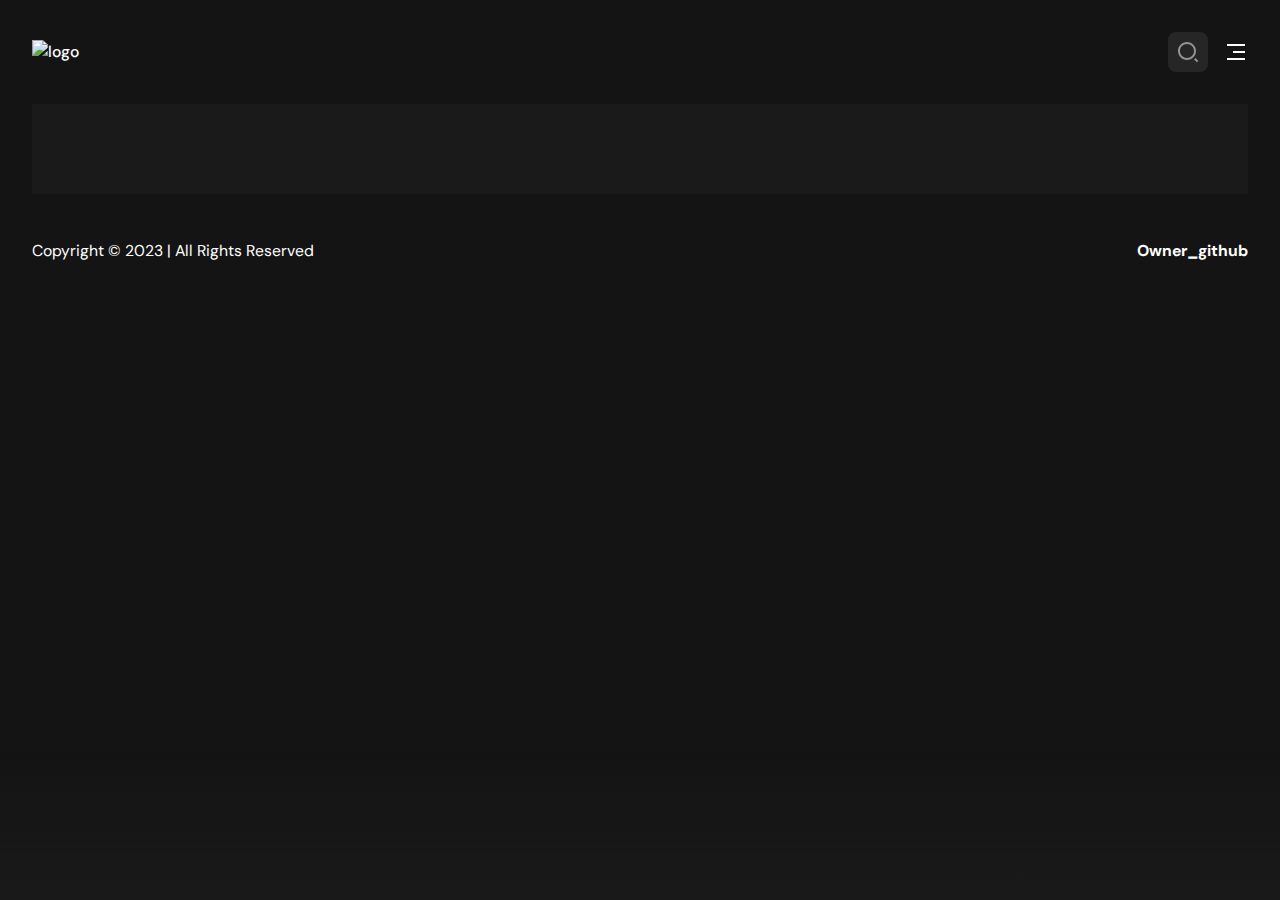
==== MovieFlix/details.html @ 82075ebb "feat: Add MovieFlix app" ====
<!DOCTYPE html>
<html lang="en">
  <head>
    <meta charset="UTF-8" />
    <meta http-equiv="X-UA-Compatible" content="IE=edge" />
    <meta name="viewport" content="width=device-width, initial-scale=1.0" />
    <!-- Chrome, Firefox OS and Opera -->
    <meta name="theme-color" content="#0c112c" />
    <!-- Windows Phone -->
    <meta name="msapplication-navbutton-color" content="#0c112c" />
    <!-- iOS Safari -->
    <meta name="apple-mobile-web-app-status-bar-style" content="#0c112c" />
    <!-- Favicon -->
    <link
      rel="icon"
      type="image/x-icon"
      href="./assets/images/icons/favicon.png"
    />

    <!-- Add Google Font Here -->
    <link rel="preconnect" href="https://fonts.googleapis.com" />
    <link rel="preconnect" href="https://fonts.gstatic.com" crossorigin />
    <link
      href="https://fonts.googleapis.com/css2?family=DM+Sans:wght@400;700&display=swap"
      rel="stylesheet"
    />

    <!-- Remix Icon -->
    <!-- <link href="https://cdn.jsdelivr.net/npm/remixicon@2.5.0/fonts/remixicon.css" rel="stylesheet" /> -->

    <!-- CSS Link -->
    <link rel="stylesheet" href="./assets/css/main.css" />
    <link rel="stylesheet" href="./assets/css/stylesheet.css" />

    <title>Filmoon - Movie App</title>
    <meta name="title" content="Filmoon" />
    <meta
      name="description"
      content="Filmoon is a feature-rich application that provides a seamless movie watching experience. Developed by Vishal, this popular app offers a vast collection of movies for users to explore and enjoy."
    />

    <!-- Personal JS -->
    <script src="./assets/js/global.js" defer></script>
    <script src="./assets/js/details.js" type="module" defer></script>
  </head>
  <body>
    <!-- ! ~~~~~ Header ~~~~~ -->
    <header class="header container">
      <a href="./index.html" class="logo"
        ><img
          loading="lazy"
          width="140"
          src="./assets/images/icons/evolve logo.png"
          alt="logo"
      /></a>

      <div class="search-box" search-box>
        <div class="search-wrapper" search-wrapper>
          <input
            search-field
            type="text"
            name="search"
            class="search-field"
            autocomplete="off"
            aria-label="search movies"
            placeholder="Search any movies..."
          />
          <img
            loading="lazy"
            style="
              filter: invert(98%) sepia(4%) saturate(252%) hue-rotate(319deg)
                brightness(118%) contrast(100%);
            "
            class="leading-icon"
            width="24"
            height="24"
            src="./assets/images/icons/search.svg"
            alt="search"
          />
        </div>
        <button class="search-btn" search-toggler>
          <img
            loading="lazy"
            style="
              filter: invert(98%) sepia(4%) saturate(252%) hue-rotate(319deg)
                brightness(118%) contrast(100%);
            "
            width="24"
            height="24"
            src="./assets/images/icons/close.svg"
            alt="close search box"
          />
        </button>
      </div>

      <button class="search-btn" search-toggler menu-close>
        <img
          loading="lazy"
          style="
            filter: invert(98%) sepia(4%) saturate(252%) hue-rotate(319deg)
              brightness(118%) contrast(100%);
          "
          width="24"
          height="24"
          src="./assets/images/icons/search.svg"
          alt="open search box"
        />
      </button>

      <button class="menu-btn" menu-btn menu-toggler>
        <img
          loading="lazy"
          style="
            filter: invert(98%) sepia(4%) saturate(252%) hue-rotate(319deg)
              brightness(118%) contrast(100%);
          "
          width="24"
          height="24"
          class="menu"
          src="./assets/images/icons/menu.svg"
          alt="open menu"
        />
        <img
          loading="lazy"
          style="
            filter: invert(98%) sepia(4%) saturate(252%) hue-rotate(319deg)
              brightness(118%) contrast(100%);
          "
          width="24"
          height="24"
          class="close"
          src="./assets/images/icons/menu-close.svg"
          alt="close menu"
        />
      </button>
    </header>

    <main>
      <!-- ! ~~~~~ Sidebar ~~~~~ -->
      <nav class="sidebar container" sidebar></nav>
      <div class="overlay" overlay menu-toggler></div>

      <!-- ! ~~~~~ Article ~~~~~ -->
      <article class="article container" page-content>
        <!-- ? ~~~~~ Movie Detail ~~~~~ -->
        <!-- ? ~~~~~ Movie List ~~~~~ -->
      </article>
    </main>

    <!-- ! ~~~~~ Footer ~~~~~ -->
    <footer class="footer container py-3">
      <p>Copyright &copy 2023 | All Rights Reserved</p>
      <a target="_blank" href="https://github.com/rajvipulraj401"
        ><strong>Owner_github</strong></a
      >
    </footer>
  </body>
</html>
---- MovieFlix/assets/css/main.css ----
/* ! ~~~~~ Header ~~~~~ */
.header {
  position: relative;
  padding-block: 2rem;
  display: flex;
  align-items: center;
  justify-content: space-between;
  gap: var(--spacing-1);
}
.header .logo {
  margin-inline-end: auto;
}
.header .search-btn {
  background: var(--clr-neutral-600);
  padding: 0.5rem;
  border-radius: 0.5rem;
}
.header .search-btn img {
  opacity: 0.5;
  transition: all 0.5s ease;
}
.header .search-btn:is(:hover, :focus-visible) img {
  opacity: 1;
}
.menu-btn.active .menu,
.menu-btn .close {
  display: none;
}
.menu-btn .menu,
.menu-btn.active .close {
  display: block;
}
.header .search-box {
  position: absolute;
  top: 0;
  left: 0;
  width: 100%;
  height: 100%;
  background: var(--clr-black);
  display: flex;
  flex-direction: row;
  align-items: center;
  gap: 1rem;
  z-index: 1;
  display: none;
}
.header .search-box.active {
  display: flex;
}
.search-wrapper {
  position: relative;
  flex-grow: 1;
}
.load-more {
  cursor: pointer;
  background: var(--clr-accent-400);
  font-weight: var(--fw-bold);
  margin-inline: auto;
  margin-block: var(--spacing-5);
}
.load-more:is(:hover, :focus-visible) {
  background: var(--clr-accent-500);
}
.load-more.loading::before {
  display: block;
}
.search-wrapper::before,
.load-more::before {
  content: "";
  width: 20px;
  height: 20px;
  border: 3px solid var(--clr-white);
  border-radius: 100vw;
  border-inline-end-color: transparent;
  animation: loading 1s linear infinite;
  display: none;
}
@keyframes loading {
  0% {
    transform: rotate(0);
  }
  100% {
    transform: rotate(1turn);
  }
}
.search-wrapper::before {
  position: absolute;
  top: 10px;
  right: 12px;
}
.search-wrapper.searching::before {
  display: block;
}
.search-field {
  background: var(--clr-neutral-500);
  width: 100%;
  height: 40px;
  line-height: 40px;
  padding-inline: 44px;
  border: none;
  outline: none;
  border-radius: 0.5rem;
  transition: all 0.5s ease;
}
.search-field::placeholder {
  color: var(--clr-neutral-200);
}
.search-field:is(:hover, :focus-within) {
  outline: 1px solid var(--clr-neutral-400);
  padding-inline-start: 16px;
}
.search-wrapper .leading-icon {
  position: absolute;
  top: 50%;
  transform: translateY(-50%);
  left: 12px;
  opacity: 0.5;
  transition: all 0.3s ease;
}
.search-wrapper:is(:hover, :focus-within) .leading-icon {
  opacity: 0;
}

/* ! ~~~~~ Sidebar ~~~~~ */
.sidebar {
  position: fixed;
  background: var(--clr-black);
  width: clamp(18rem, 16.2667rem + 4.2667vw, 20rem) !important;
  height: 100%;
  top: 0;
  left: -340px;
  bottom: 0;
  border-block-start: none;
  z-index: 2000;
  transition: all 0.5s ease;
  visibility: hidden;
}
.sidebar.active {
  visibility: visible;
  transform: translateX(340px);
  box-shadow: 25px 0 25px rgba(26, 26, 26, 0.5);
}
.sidebar .sidebar-inner {
  display: grid;
  gap: var(--spacing-1);
  padding-block: var(--spacing-3);
}
.sidebar::-webkit-scrollbar-thumb {
  background: transparent;
}
.sidebar:is(:hover, :focus-within)::-webkit-scrollbar-thumb {
  background: var(--clr-primary-400);
}
.sidebar::-webkit-scrollbar-button {
  height: 16px;
}
.sidebar-list,
.sidebar-footer {
  padding-inline: var(--spacing-2);
}
.title {
  font-size: var(--fs-5);
  font-weight: var(--fw-bold);
  padding-bottom: calc(var(--spacing-1) / 2);
}
.sidebar .sidebar-list .sidebar-link {
  opacity: 0.8;
  transition: all 0.2s ease;
}
.sidebar .sidebar-list .sidebar-link:hover {
  opacity: 1;
}
.sidebar .sidebar-list {
  display: grid;
  padding-bottom: var(--spacing-2);
  gap: calc(var(--spacing-1) / 5);
}
.sidebar .sidebar-footer {
  border-block-start: 1px solid var(--clr-neutral-400);
  padding-block: var(--spacing-3);
}
.sidebar-footer .copyright {
  color: var(--clr-neutral-200);
}
.sidebar-footer .copyright-link {
  color: var(--clr-white);
  font-weight: var(--fw-bold);
  display: inline-block;
}
.overlay {
  position: fixed;
  top: 96px;
  left: 0;
  bottom: 0;
  width: 100%;
  background: var(--clr-black);
  opacity: 0;
  pointer-events: none;
  transition: all 0.5s ease;
  z-index: 5;
}
.overlay.active {
  opacity: 0.5;
  pointer-events: all;
}

/* !===================================================
!~~~~~~~~~~~~~~~~~~~~~ Home Page ~~~~~~~~~~~~~~~~~~~~
!=================================================== */
.article {
  position: relative;
  background: var(--clr-primary-500);
  padding: var(--spacing-2) var(--spacing-2) var(--spacing-4) var(--spacing-2);
}

.banner {
  position: relative;
  height: 700px;
  border-radius: 2rem;
  border: 1px solid var(--clr-neutral-500);
  overflow: hidden;
}
.banner-slider .slider-item {
  position: absolute;
  top: 0;
  left: 0;
  width: 100%;
  height: 100%;
  background-color: var(--clr-primary-400);
  opacity: 0;
  visibility: hidden;
  transition: all 0.5s ease;
}
.banner-slider .slider-item::before {
  content: "";
  position: absolute;
  inset: 0;
  background-image: linear-gradient(var(--gradient-1));
}
.banner-slider .active {
  left: 0;
  opacity: 1;
  visibility: visible;
}
.banner-content {
  position: absolute;
  left: 24px;
  right: 24px;
  bottom: 210px;
  z-index: 1;
  color: var(--clr-neutral-200);
}
.banner :is(.heading, .banner-text) {
  display: -webkit-box;
  -webkit-box-orient: vertical;
  overflow: hidden;
}
.banner .heading {
  -webkit-line-clamp: 3;
  margin-block-end: 16px;
}

.banner .genre {
  margin-block: 12px;
}
.banner-text {
  -webkit-line-clamp: 2;
  margin-block-end: 24px;
}
.banner .btn {
  cursor: pointer;
  max-width: fit-content;
  background: var(--clr-accent-400);
}
.banner .btn:is(:hover, :focus-visible) {
  background: var(--clr-accent-500);
  box-shadow: var(--shadow-2);
}
.slider-control {
  position: absolute;
  bottom: 20px;
  left: 20px;
  right: 0;
  border-radius: 1rem 0 0 1rem;
  user-select: none;
  padding: 4px 0 4px 4px;
}
.slider-control::-webkit-scrollbar {
  display: none;
}
.control-inner {
  display: flex;
  gap: var(--spacing-1);
  overflow: auto;
  padding-block-end: 8px;
}
.control-inner::after {
  content: "";
  min-width: 1rem;
}
.slider-control .slider-item {
  width: 100px;
  border-radius: 0.5rem;
  flex-shrink: 0;
  filter: brightness(0.4);
}
.slider-control .active {
  filter: brightness(1);
  box-shadow: var(--shadow-1);
}

/* ! ~~~~~ Movie List ~~~~~ */
.movie-list {
  padding-block-start: 2rem;
}
.movie-card {
  position: relative;
  min-width: 200px;
}
.movie-card .card-banner {
  min-width: 100%;
}
.movie-card .title {
  width: 100%;
  white-space: nowrap;
  text-overflow: ellipsis;
  overflow: hidden;
  margin-block: 8px 4px;
}
.movie-card .meta-list {
  justify-content: space-between;
}
.movie-card .card-btn {
  position: absolute;
  z-index: 1;
  inset: 0;
}

/* !===================================================
!~~~~~~~~~~~~~~~~~~~~~ Detail Page ~~~~~~~~~~~~~~~~~~~~
!=================================================== */
.backdrop-image {
  position: absolute;
  top: 0;
  left: 0;
  width: 100%;
  height: 600px;
  background-repeat: no-repeat;
  background-size: cover;
  background-position: center;
}
.backdrop-image::after {
  content: "";
  position: absolute;
  inset: 0;
  background-image: linear-gradient(
    0deg,
    hsla(250, 13%, 11%, 1),
    hsla(250, 13%, 11%, 0.9)
  );
}
.movie-detail .movie-poster {
  max-width: 300px;
  width: 100%;
}
.movie-detail .heading {
  margin-block: 24px 12px;
}
.movie-detail :is(.meta-list, .genre) {
  color: var(--clr-neutral-200);
}
.movie-detail .genre {
  margin-block: 12px 16px;
}
.detail-list {
  margin-block: 24px 32px;
}
.movie-detail .list-item {
  display: flex;
  align-items: flex-start;
  gap: var(--spacing-1);
  margin-block-end: 12px;
}
.movie-detail .list-name {
  color: var(--clr-neutral-200);
  font-weight: var(--fw-bold);
  min-width: 112px;
}
.video-card {
  background-image: url(../images/icons/video-bg-icon.png);
  aspect-ratio: 16/9;
  flex-shrink: 0;
  max-width: 500px;
  width: calc(100% - 40px);
}

/* !===================================================
!~~~~~~~~~~~~~~~~~~~ Movie List Page ~~~~~~~~~~~~~~~~~~
!=================================================== */
.genre-list .title-wrapper {
  margin-block-end: 2rem;
}
.grid-list {
  display: grid;
  grid-template-columns: repeat(auto-fit, minmax(min(180px, 100%), 1fr));
  gap: var(--spacing-3) var(--spacing-2);
}
:is(.grid-list, .search-model) :is(.movie-card, .card-banner) {
  width: 100%;
}

/* !===================================================
!~~~~~~~~~~~~~~~~~~~~ Search Model ~~~~~~~~~~~~~~~~~~~~
!=================================================== */
.search-model {
  position: fixed;
  top: 90px;
  left: 0;
  width: 100%;
  bottom: 0;
  background-color: var(--clr-primary-500);
  padding: var(--spacing-2);
  overflow-y: overlay;
  z-index: 4;
  display: none;
}
.search-model::-webkit-scrollbar {
  display: none;
}
.search-model.active {
  display: block;
}
.search-model .label {
  color: var(--clr-accent-500);
  font-weight: var(--fw-bold);
}

/* !===================================================
!~~~~~~~~~~~~~~~~~~~~~~~ Footer ~~~~~~~~~~~~~~~~~~~~~~
!=================================================== */
.footer {
  display: flex;
  align-items: center;
  justify-content: space-between;
}
---- MovieFlix/assets/css/stylesheet.css ----
/* ===================================================
~~~~~~~~~~~~~~~~~~~~~~~~ Root ~~~~~~~~~~~~~~~~~~~~~~~~
=================================================== */

:root {
  --ff-display: "DM Sans", "Poppins", sans-serif, Apple Color Emoji, Segoe UI Emoji, Segoe UI Symbol, Noto Color Emoji;
  --ff-body: "DM Sans", "Poppins", sans-serif, Apple Color Emoji, Segoe UI Emoji, Segoe UI Symbol, Noto Color Emoji;

  --banner-overlay: 90deg, hsl(220, 17%, 7%) 0%, hsla(220, 17%, 7%, 0.5) 100%;
  --bottom-overlay: 180deg, hsla(250, 13%, 11%, 0), hsla(250, 13%, 11%, 1);

  --clr-primary-300: hsla(250, 100%, 100%, 1);
  --clr-primary-400: hsla(250, 100%, 95%, 1);
  --clr-primary-500: rgb(26, 26, 26);

  --clr-secondary-300: hsla(44, 100%, 60%, 1);
  --clr-secondary-400: hsla(44, 100%, 50%, 1);
  --clr-secondary-500: hsla(44, 100%, 70%, 1);

  --clr-accent-300: hsla(342, 100%, 60%, 1);
  --clr-accent-400: hsla(342, 100%, 50%, 1);
  --clr-accent-500: hsla(342, 100%, 40%, 1);

  --clr-neutral-200: hsl(0, 0%, 75%);
  --clr-neutral-300: hsl(0, 0%, 60%);
  --clr-neutral-400: hsl(0, 0%, 45%);
  --clr-neutral-500: hsl(0, 0%, 30%);
  --clr-neutral-600: hsl(0, 0%, 15%);

  --clr-black: hsl(0, 0%, 8%);
  --clr-white: hsl(0, 0%, 100%);

  --gradient-1: 90deg, hsl(0, 0%, 10%) 0%, hsla(0, 0%, 10%, 0.5) 100%;
  --gradient-2: 180deg, hsla(0, 0%, 10%, 0), hsla(0, 0%, 10%, 1);

  --clr-bg: var(--clr-black);
  --clr-text: var(--clr-white);

  --fs-d1: clamp(2.566rem, -0.1492rem + 10.8608vw, 5.96rem);
  --fs-d2: clamp(2.281rem, 0.2914rem + 7.9584vw, 4.768rem);
  --fs-d3: clamp(2.027rem, 0.5966rem + 5.7216vw, 3.815rem);
  --fs-1: clamp(1.802rem, 0.802rem + 4vw, 3.052rem);
  --fs-2: clamp(1.602rem, 0.9308rem + 2.6848vw, 2.441rem);
  --fs-3: clamp(1.424rem, 1.0008rem + 1.6928vw, 1.953rem);
  --fs-4: clamp(1.266rem, 1.0284rem + 0.9504vw, 1.563rem);
  --fs-5: clamp(1.125rem, 1.025rem + 0.4vw, 1.25rem);
  --fs-6: clamp(1rem, 1rem + 0vw, 1rem);
  --fs-regular: clamp(0.875rem, 0.8158rem + 0.2105vw, 1rem);
  --fs-small: clamp(0.875rem, 0.875rem + 0vw, 0.875rem);
  --fs-xsmall: clamp(0.5rem, 0.375rem + 0.5vw, 0.75rem);

  --fw-light: 300;
  --fw-regular: 400;
  --fw-medium: 500;
  --fw-semibold: 600;
  --fw-bold: 700;
  --fw-extrabold: 800;

  --spacing-1: clamp(0.875rem, 0.8rem + 0.2667vw, 1rem);
  --spacing-2: clamp(1.2rem, 0.8211rem + 1.3474vw, 2rem);
  --spacing-3: clamp(1.5rem, 0.7895rem + 2.5263vw, 3rem);
  --spacing-4: clamp(2rem, 1.0526rem + 3.3684vw, 4rem);
  --spacing-5: clamp(2.5rem, 1.3158rem + 4.2105vw, 5rem);
  --spacing-8: clamp(4rem, 2.1053rem + 6.7368vw, 8rem);
  --spacing-10: clamp(5rem, 2.6316rem + 8.4211vw, 10rem);

  --spacing-left: clamp(0rem, -44.4444rem + 92.5926vw, 25%);

  --shadow-1: 0 1px 4px hsla(0, 0%, 0%, 0.75);
  --shadow-2: 0 2px 4px hsla(350, 100%, 43%, 0.3);
}

/* ===================================================
~~~~~~~~~~~~~~~~~~~~~~ Selection ~~~~~~~~~~~~~~~~~~~~~
=================================================== */

/* ::-moz-selection {
  color: var(--clr-white);
  background: var(--clr-primary-400);
}

::selection {
  color: var(--clr-white);
  background: var(--clr-primary-400);
} */

/* ===================================================
~~~~~~~~~~~~~~~~~~~ Responsive width ~~~~~~~~~~~~~~~~~
=================================================== */
.container {
  --width__screen: 100%;
  --width__laptops: 1400px;
  --width__blogs: 1100px;
  --padding: 1rem;

  width: min(var(--width__screen), 100% - (var(--padding) * 4));
  margin-inline: auto;
}

@media only screen and (max-width: 1200px) {
  .container {
    max-width: 1100px;
  }
}

@media only screen and (max-width: 992px) {
  .container {
    --width__screen: 100%;
    --width__laptops: 1400px;
    --width__blogs: 1100px;
    --padding: 1rem;

    width: min(var(--width__screen), 100% - (var(--padding) * 3));
    margin-inline: auto;
  }
}

@media only screen and (max-width: 768px) {
  .container {
    max-width: 750px;
  }
}

@media only screen and (max-width: 576px) {
  .container {
    max-width: 540px;
  }
  .sidebar {
    width: 100% !important;
  }
}

/* ===================================================
~~~~~~~~~~~~~~~~~~ Set Core Defaults ~~~~~~~~~~~~~~~~~
=================================================== */

*,
*::before,
*::after {
  -webkit-box-sizing: border-box;
  box-sizing: border-box;
  scroll-behavior: smooth;
}

* {
  margin: 0;
  padding: 0;
  font-family: var(--ff-body);
}

html:focus-within {
  scroll-behavior: smooth;
}

body {
  overflow-x: hidden;
  text-rendering: optimizeSpeed;
  line-height: 1.5;
  background: var(--clr-bg);
  color: var(--clr-text);
}

ul[role="list"],
ol[role="list"] {
  list-style: none;
}

img,
picture,
svg {
  max-width: 100%;
  display: block;
}

@media (prefers-reduced-motion: media) {
  html:focus-within {
    scroll-behavior: auto;
  }

  *,
  *::before,
  ::after {
    -webkit-animation-duration: 0.01ms !important;
    animation-duration: 0.01ms !important;
    -webkit-animation-iteration-count: 1 !important;
    animation-iteration-count: 1 !important;
    -webkit-transition-duration: 0.01ms !important;
    -o-transition-duration: 0.01ms !important;
    transition-duration: 0.01ms !important;
    scroll-behavior: auto !important;
  }
}

/* ===================================================
~~~~~~~~~~~~~~~~~~~~~~ Utility's ~~~~~~~~~~~~~~~~~~~~~
=================================================== */

.d1,
.d2,
.d3,
h1,
h2,
h3,
h4,
h5,
h6 {
  font-family: var(--ff-display);
  font-weight: var(--fw-medium);
}
.d1 {
  font-size: var(--fs-d1);
  line-height: calc(var(--fs-d1) * 1);
}
.d2 {
  font-size: var(--fs-d2);
  line-height: calc(var(--fs-d2) * 1);
}
.d3 {
  font-size: var(--fs-d3);
  line-height: calc(var(--fs-d3) * 1);
}
h1 {
  font-size: var(--fs-1);
  line-height: calc(var(--fs-1) * 1.2);
}
h2 {
  font-size: var(--fs-2);
  line-height: calc(var(--fs-2) * 1.2);
}
h3 {
  font-size: var(--fs-3);
  line-height: calc(var(--fs-3) * 1.2);
}
h4 {
  font-size: var(--fs-4);
  line-height: calc(var(--fs-4) * 1.2);
}
h5 {
  font-size: var(--fs-5);
  line-height: calc(var(--fs-5) * 1.2);
}

h6 {
  font-size: var(--fs-6);
  line-height: calc(var(--fs-6) * 1.2);
}

p,
span {
  font-size: var(--fs-regular);
  font-weight: var(--fw-regular);
}

a {
  display: block;
  text-decoration: none;
  font-size: var(--fs-regular);
  font-weight: var(--fw-medium);
  color: var(--clr-text);
}

input,
label {
  color: var(--clr-text);
  font-size: var(--fs-regular);
  font-weight: var(--fw-regular);
}

.py-2 {
  padding-block: var(--spacing-2);
}
.py-3 {
  padding-block: var(--spacing-3);
}
.py-4 {
  padding-block: var(--spacing-4);
}
.py-5 {
  padding-block: var(--spacing-5);
}
.py-8 {
  padding-block: var(--spacing-8);
}
.py-10 {
  padding-block: var(--spacing-10);
}
.pb-2 {
  padding-bottom: var(--spacing-2);
}
.pb-3 {
  padding-bottom: var(--spacing-3);
}
.pb-4 {
  padding-bottom: var(--spacing-4);
}
.pb-5 {
  padding-bottom: var(--spacing-5);
}
.pb-8 {
  padding-bottom: var(--spacing-8);
}
.pb-10 {
  padding-bottom: var(--spacing-10);
}
.pt-2 {
  padding-top: var(--spacing-2);
}
.pt-3 {
  padding-top: var(--spacing-3);
}
.pt-4 {
  padding-top: var(--spacing-4);
}
.pt-5 {
  padding-top: var(--spacing-5);
}
.pt-8 {
  padding-top: var(--spacing-8);
}
.pt-10 {
  padding-top: var(--spacing-10);
}

.flow * + * {
  margin-top: clamp(1.5rem, 1.28rem + 0.64vw, 2rem);
}
.ch-small {
  max-width: clamp(30ch, 24ch + 25.2632vw, 60ch);
}
.ch-medium {
  max-width: clamp(40ch, 34ch + 25.2632vw, 70ch);
}
.ch-large {
  max-width: clamp(50ch, 40ch + 25.2632vw, 80ch);
}
.pe-none {
  pointer-events: none !important;
}

.user-select-none {
  -webkit-user-select: none !important;
  -moz-user-select: none !important;
  -ms-user-select: none !important;
  user-select: none !important;
}

/* ===================================================
~~~~~~~~~~~~~~~~~~~~ Custom Style ~~~~~~~~~~~~~~~~~~~~
=================================================== */

/* ~~~~ Scrollbar ~~~~ */
::-webkit-scrollbar {
  width: 0.8rem;
}

::-webkit-scrollbar-thumb {
  border: 0.2vw solid var(--clr-black);
  background-color: var(--clr-accent-400);
  border-radius: 100vw;
}

::-webkit-scrollbar-thumb:hover {
  background-color: var(--clr-accent-300);
}

::-webkit-scrollbar-track {
  padding: 0.5rem !important;
  background-color: transparent;
}

::-webkit-scrollbar-track:hover {
  background-color: transparent;
}

/* ~~~~ Cursor ~~~~ */

/* ~~~~ Swiper ~~~~ */

/* ~~~~ Link ~~~~ */
.link {
  position: relative;
}

.link::before {
  content: "";
  position: absolute;
  border-bottom: 1px solid var(--clr-black);
  width: 100%;
  bottom: 0;
  left: 0;
  scale: 1;
  -webkit-transform-origin: left;
  -ms-transform-origin: left;
  transform-origin: left;
  -webkit-transition: scale 0.3s ease;
  -o-transition: scale 0.3s ease;
  transition: scale 0.3s ease;
}

.link:hover::before {
  content: "";
  -webkit-transform-origin: right;
  -ms-transform-origin: right;
  transform-origin: right;
  scale: 0 1;
}

/* ~~~~ Button ~~~~ */

button {
  background: none;
  border: none;
  outline: transparent;
  color: var(--clr-text);
}

.button {
  outline: none;
  border: 1px solid var(--clr-black);
  background-color: var(--clr-neutral-200);
  padding: 0.625rem 1.25rem;
  border-radius: 0.5rem;
  text-decoration: none;
  transition: background-color 0.3s ease;
  font-weight: var(--fw-regular);
}

.button:hover,
.button:focus-visible {
  background-color: var(--clr-neutral-600);
  color: var(--clr-neutral-200);
}

.button[data-type="inverted"] {
  border: 1px solid var(--clr-black);
  color: var(--clr-neutral-200);
  background-color: var(--clr-neutral-600);
  padding: 0.625rem 1.25rem;
  border-radius: 0.5rem;
  text-decoration: none;
  transition: background-color 0.3s ease;
  font-weight: var(--fw-regular);
}

.button[data-type="inverted"]:hover,
.button[data-type="inverted"]:focus-visible {
  background-color: var(--clr-neutral-200);
  color: var(--clr-neutral-600);
}

/* ~~~~ Button with icon ~~~~ */
.button-icon {
  display: flex;
  gap: 0.5rem;
  align-items: center;
  justify-content: center;
  font-weight: var(--fw-regular);
  color: var(--clr-neutral-600);
  background-color: var(--clr-neutral-200);
  padding: 0.625rem 1.25rem;
  border-radius: 0.5rem;
  transition: all 0.3s ease;
  white-space: nowrap;
  width: fit-content;
}

.button-icon i {
  font-size: 1rem;
  font-weight: var(--fw-regular);
  display: grid;
  place-content: center;
  transition: transform 0.3s cubic-bezier(0.47, 0, 0.745, 0.715);
}

.button-icon:hover {
  color: var(--clr-neutral-200);
  background-color: var(--clr-neutral-600);
}

.button-icon:hover i {
  color: var(--clr-neutral-200);
  transform: translateX(10px);
}

/* ~~~~ Line ~~~~ */
.line {
  max-width: 100%;
  border-bottom: 1px solid var(--clr-black);
}

.line[data-type="inverted"] {
  max-width: 100%;
  border-bottom: 1px solid var(--clr-white);
}

/* ~~~~~~~~~~~~~~~~~~~~~~~~~~~~~~~~~~~~~~~~~~~~~~
~~~~~~~~~~~~~~~~~~~~~ Reuse ~~~~~~~~~~~~~~~~~~~~~
~~~~~~~~~~~~~~~~~~~~~~~~~~~~~~~~~~~~~~~~~~~~~~ */
.title {
  font-size: var(--fs-5);
  font-weight: var(--fw-bold);
  padding-bottom: calc(var(--spacing-1) / 2);
}
.title-large {
  font-size: var(--fs-4);
  font-weight: var(--fw-bold);
}
.heading {
  color: var(--clr-white);
  font-size: var(--fs-3);
  font-weight: var(--fw-bold);
}
.search-model .heading {
  padding-bottom: var(--spacing-2);
}
.img-cover {
  width: 100%;
  height: 100%;
  object-fit: cover;
  object-position: center;
}
.meta-item {
  display: flex;
  align-items: center;
  gap: 4px;
}
.btn {
  display: flex;
  align-items: center;
  gap: calc(var(--spacing-1) / 2);
  padding-block: var(--spacing-1);
  padding-inline: 20px 24px;
  border-radius: 0.5rem;
  transition: all 0.5s ease;
}
.btn span {
  font-size: var(--fs-small);
  font-weight: var(--fw-bold);
}
.card-badge {
  background: var(--clr-neutral-500);
  font-size: var(--fs-small);
  font-weight: var(--fw-bold);
  padding-inline: 0.2rem;
  border-radius: 0.2rem;
  color: var(--clr-white);
}
.poster-box {
  max-width: 350px;
  background-image: url(../images/icons/poster-bg-icon.png);
}
.poster-box,
.video-card {
  position: relative;
  z-index: 1;
  background-repeat: no-repeat;
  background-size: 50px;
  background-position: center;
  background-color: var(--clr-neutral-600);
  border-radius: 0.5rem;
  overflow: hidden;
}
.detail-box {
  position: relative;
  z-index: 1;
}
.title-wrapper {
  margin-block-end: 2rem;
}
.slider-list {
  padding-block-end: 1rem;
  overflow-y: auto;
  margin-block-end: -1rem;
}
.slider-list::-webkit-scrollbar,
.control-inner::-webkit-scrollbar {
  height: 0.5rem;
}
.slider-list::-webkit-scrollbar-track,
.control-inner::-webkit-scrollbar-track {
  background-color: transparent;
}
.slider-list::-webkit-scrollbar-thumb,
.control-inner::-webkit-scrollbar-thumb {
  background: transparent;
  border: none;
}
.slider-list:is(:hover, :focus-within)::-webkit-scrollbar-thumb,
.control-inner:is(:hover, :focus-within)::-webkit-scrollbar-thumb {
  background: var(--clr-neutral-500) !important;
}

.slider-list .slider-inner {
  position: relative;
  display: flex;
  gap: var(--spacing-1);
}

.meta-list {
  display: flex;
  flex-wrap: wrap;
  justify-content: flex-start;
  align-items: center;
  gap: 1rem;
}
.separator {
  width: 4px;
  height: 4px;
  background: var(--clr-neutral-400);
  border-radius: 100vw;
}
.article::after,
.search-model::after {
  content: "";
  position: fixed;
  bottom: 0;
  left: 0;
  width: 100%;
  height: 150px;
  background-image: linear-gradient(var(--gradient-2));
  z-index: 1000;
  pointer-events: none;
}
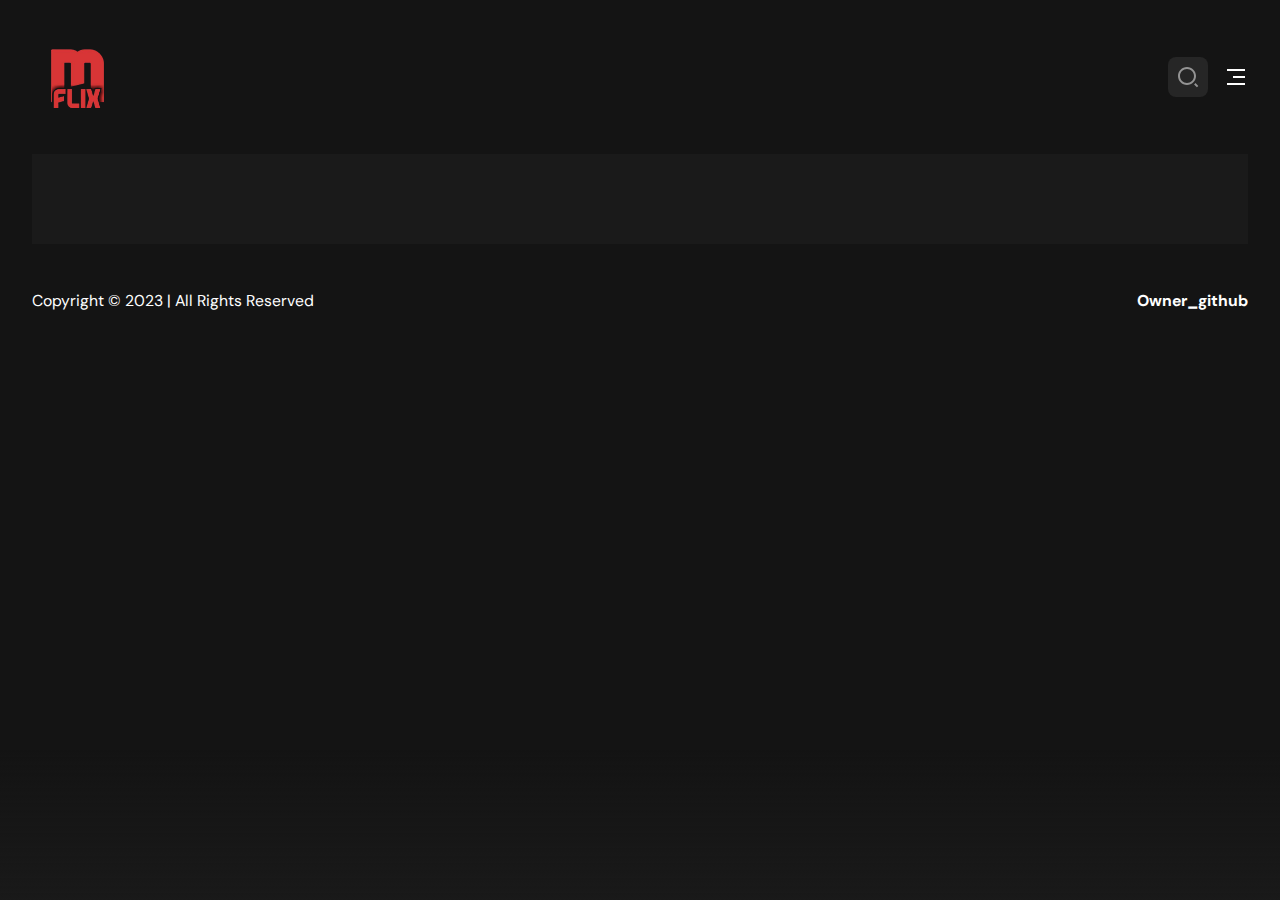
==== commit dec26dd9: "Added live link and then fixed bug of image not showing" ====
--- a/MovieFlix/details.html
+++ b/MovieFlix/details.html
@@ -49,8 +49,8 @@
       <a href="./index.html" class="logo"
         ><img
           loading="lazy"
-          width="140"
-          src="./assets/images/icons/evolve logo.png"
+          width="90"
+          src="./assets/images/icons/logo3.png"
           alt="logo"
       /></a>
 
